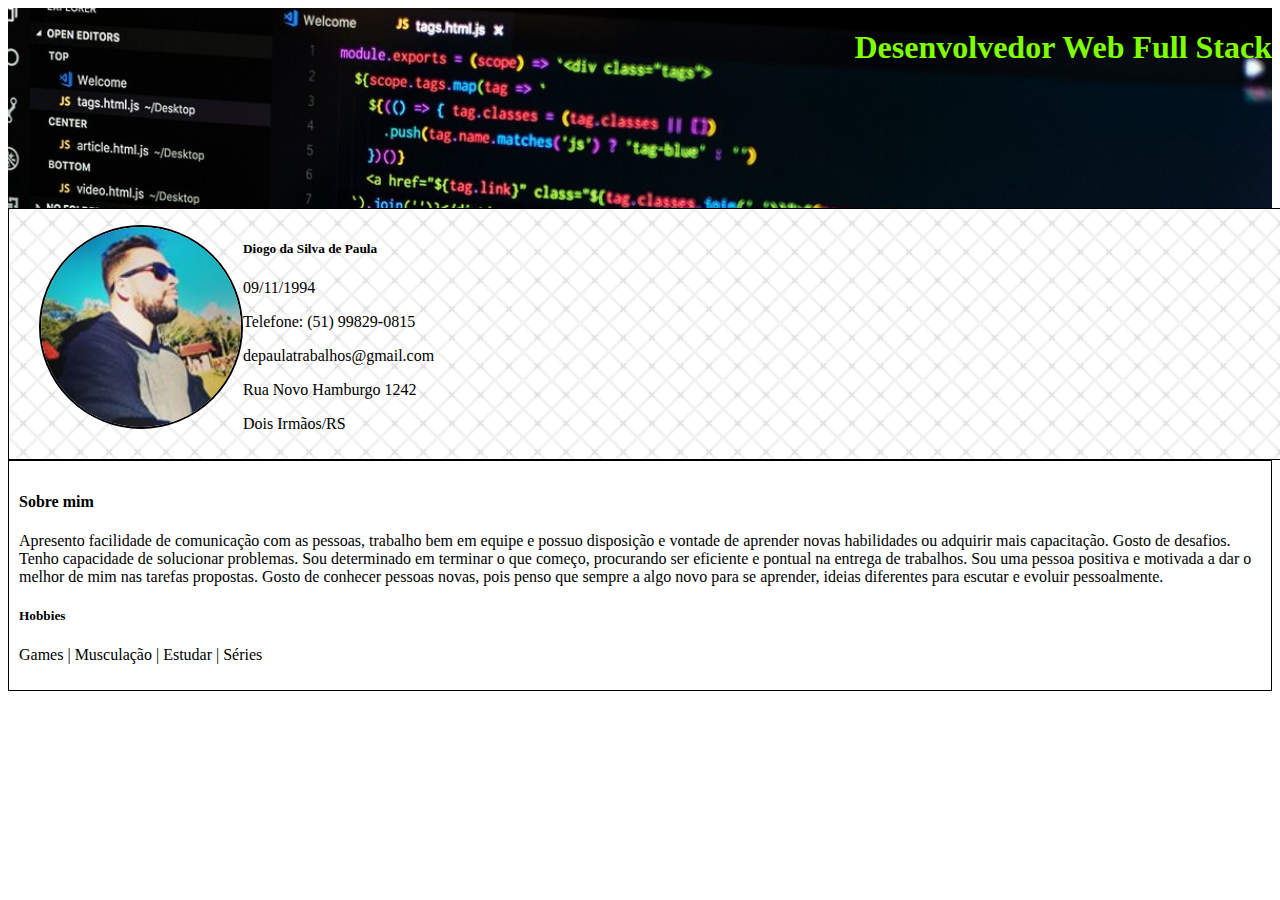
==== public/index.html @ 7ed24b2a "apresentação quase concluida" ====
<!DOCTYPE html>
<html lang="en">
  <head>
    <meta charset="UTF-8" />
    <meta http-equiv="X-UA-Compatible" content="IE=edge" />
    <meta name="viewport" content="width=device-width, initial-scale=1.0" />
    <link rel="stylesheet" href="../styles/style.css" />
    <link rel="shortcut icon" href="./images/iccon2.png" />
    <link
      href="https://fonts.googleapis.com/css2?family=Poppins:wght@600&display=swap"
      rel="stylesheet"
    />
    <link
      rel="stylesheet"
      href="https://cdnjs.cloudflare.com/ajax/libs/font-awesome/4.7.0/css/font-awesome.min.css"
    />
    <link
      rel="stylesheet"
      href="https://cdn.jsdelivr.net/npm/bootstrap@4.5.3/dist/css/bootstrap.min.css"
      integrity="sha384-TX8t27EcRE3e/ihU7zmQxVncDAy5uIKz4rEkgIXeMed4M0jlfIDPvg6uqKI2xXr2"
      crossorigin="anonymous"
    />
    <title>Currículo Online</title>
  </head>
  <body>
    <div class="container-fluid jumbotron">
      <div class="col-12 title-box">
        <h1 class="title">Desenvolvedor Web Full Stack</h1>
      </div>
    </div>
    <div class="container">
      <div class="row">
        <div class="col-6">
          <div class="card-perfil">
            <div class="img-box">
              <img src="../img/diogoPerfil.jpg" class="card-img" />
            </div>
            <div class="card-body d-flex justify-content-center">
              <div class="text-start">
                <h5 class="card-title">Diogo da Silva de Paula</h5>
                <p class="card-text">09/11/1994</p>
                <p>Telefone: (51) 99829-0815</p>
                <p>depaulatrabalhos@gmail.com</p>
                <p>Rua Novo Hamburgo 1242</p>
                <p>Dois Irmãos/RS</p>
              </div>
            </div>
          </div>
        </div>
        <div class="col-6">
          <div class="about">
            <h4>Sobre mim</h4>
            <p>
              Apresento facilidade de comunicação com as pessoas, trabalho bem
              em equipe e possuo disposição e vontade de aprender novas
              habilidades ou adquirir mais capacitação. Gosto de desafios. Tenho
              capacidade de solucionar problemas. Sou determinado em terminar o
              que começo, procurando ser eficiente e pontual na entrega de
              trabalhos. Sou uma pessoa positiva e motivada a dar o melhor de
              mim nas tarefas propostas. Gosto de conhecer pessoas novas, pois
              penso que sempre a algo novo para se aprender, ideias diferentes
              para escutar e evoluir pessoalmente.
            </p>
            <h5>Hobbies</h5>
            <p>Games | Musculação | Estudar | Séries</p>
          </div>
        </div>
      </div>
    </div>
  </body>
</html>
---- styles/style.css ----
.jumbotron {
  background-image: url(../img/codigo.jpeg);
  background-size: cover;
  background-repeat: no-repeat;
  height: 200px;
}
.title-box {
  display: flex;
  justify-content: flex-end;
  color: chartreuse;
}
.about {
  border: solid 1px black;
  padding: 10px;
}
.card-perfil {
  display: flex;
  justify-items: center;
  align-items: center;
  width: 100%;
  height: 100%;
  background-image: url(../img/checkerboard-cross.png);
  border: solid 1px black;
  padding: 10px;
}
.img-box {
  margin-bottom: 10px;
  margin-left: 20px;
}
.card-img {
  width: 200px !important;
  height: 200px;
  border-radius: 50% !important;
  border: solid 2px black;
}
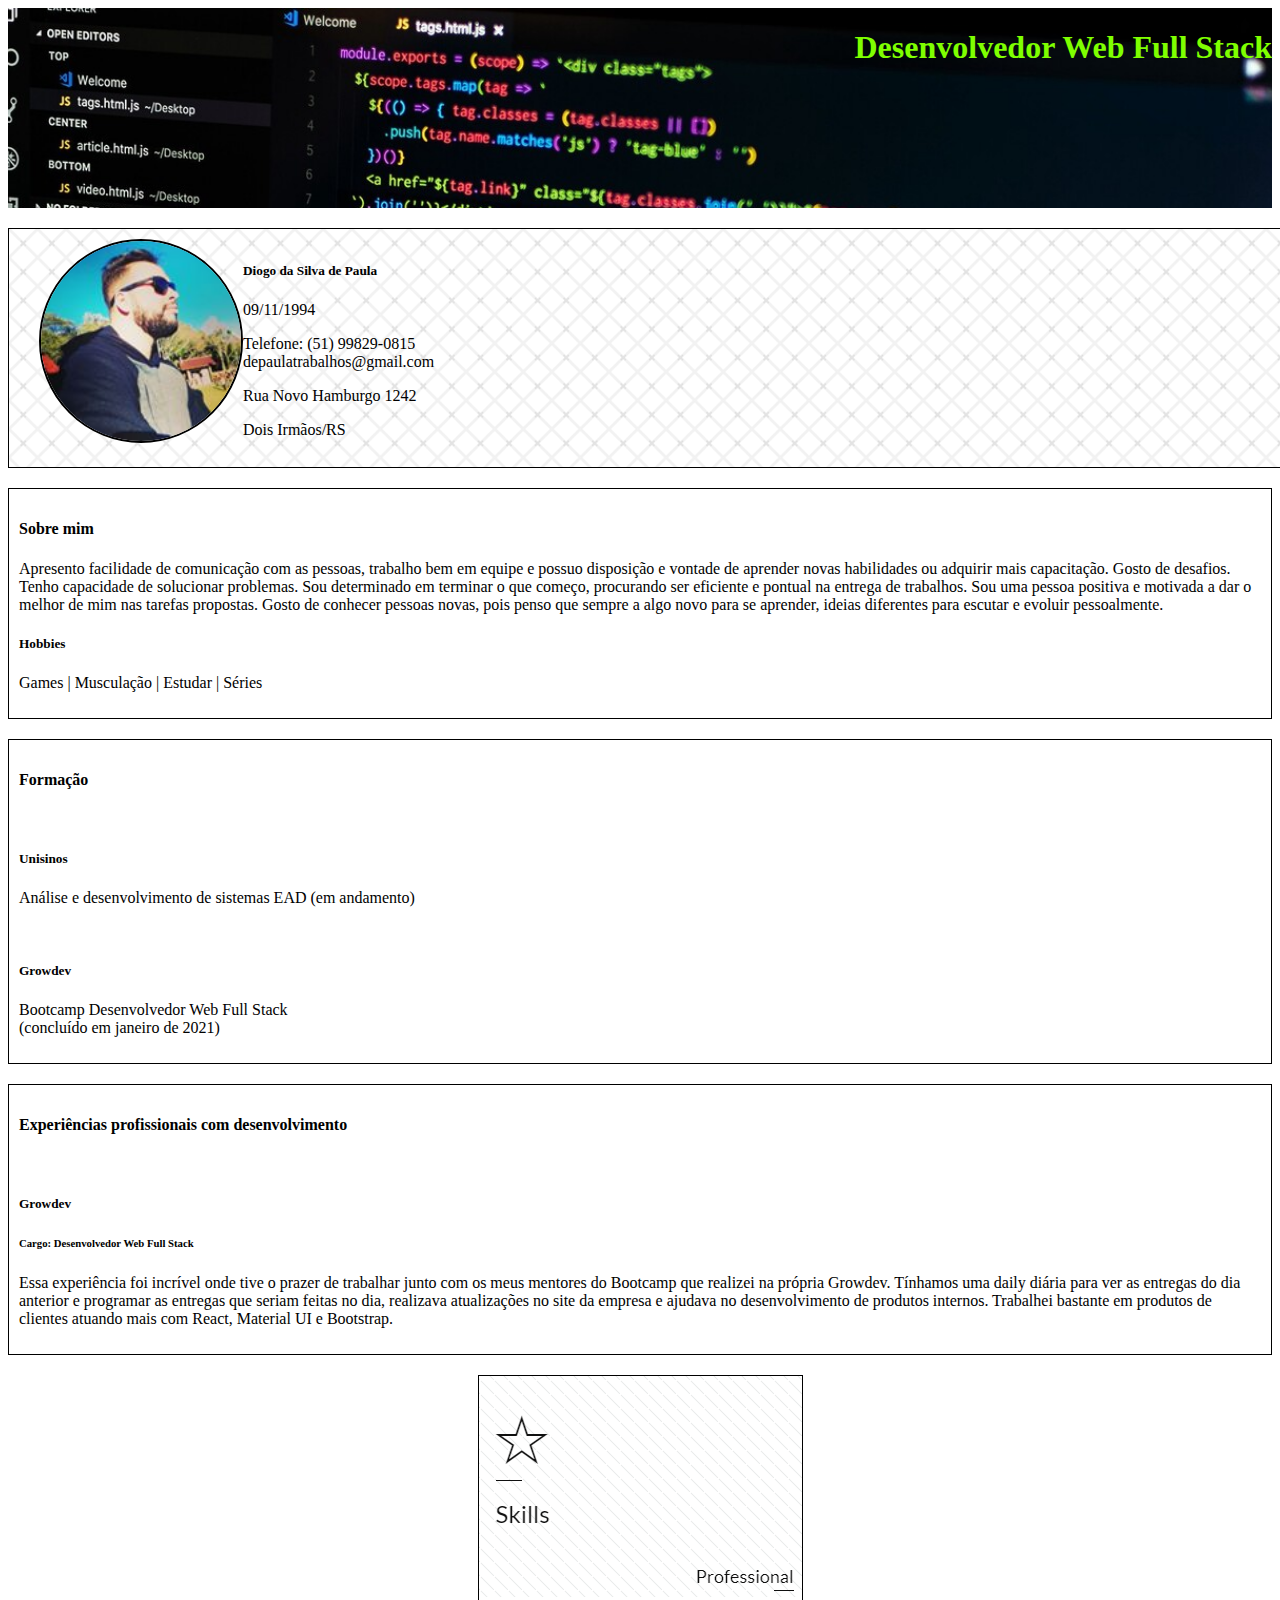
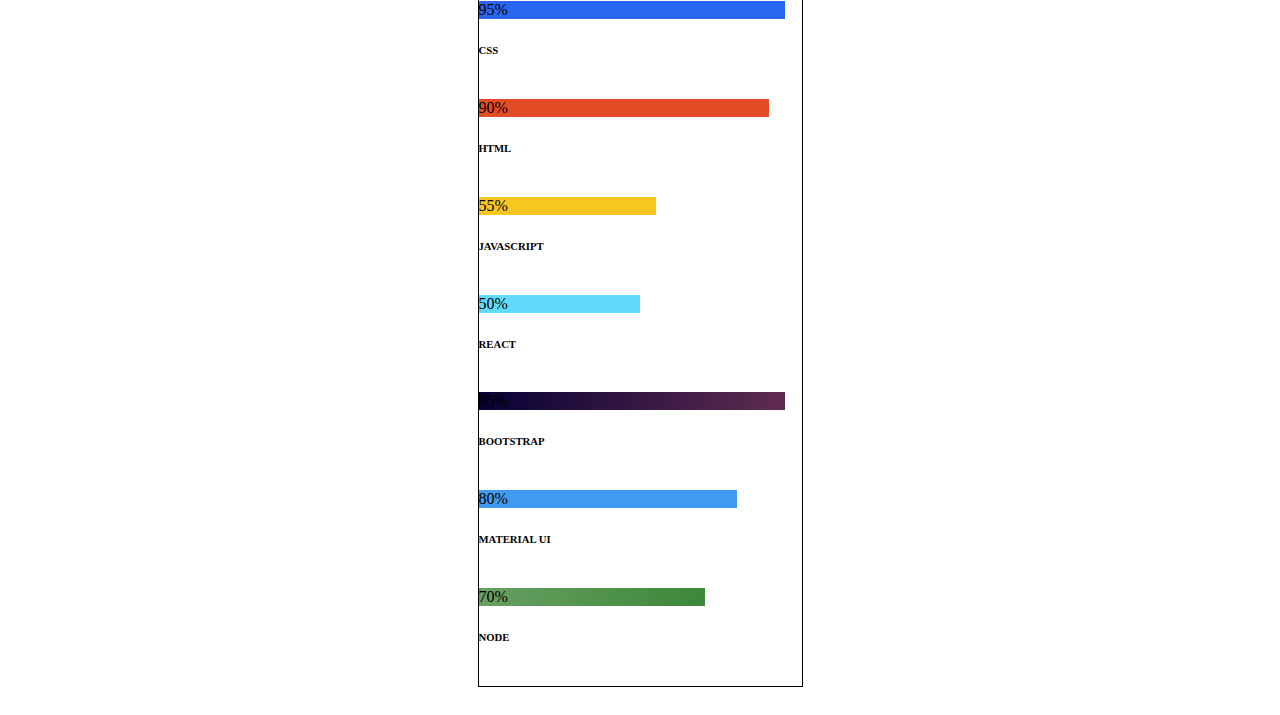
==== commit a47f59bd: "ok" ====
--- a/public/index.html
+++ b/public/index.html
@@ -5,7 +5,7 @@
     <meta http-equiv="X-UA-Compatible" content="IE=edge" />
     <meta name="viewport" content="width=device-width, initial-scale=1.0" />
     <link rel="stylesheet" href="../styles/style.css" />
-    <link rel="shortcut icon" href="./images/iccon2.png" />
+    <link rel="shortcut icon" href="../img/green.png" />
     <link
       href="https://fonts.googleapis.com/css2?family=Poppins:wght@600&display=swap"
       rel="stylesheet"
@@ -28,28 +28,33 @@
         <h1 class="title">Desenvolvedor Web Full Stack</h1>
       </div>
     </div>
-    <div class="container">
+    <div class="container background">
       <div class="row">
-        <div class="col-6">
-          <div class="card-perfil">
-            <div class="img-box">
-              <img src="../img/diogoPerfil.jpg" class="card-img" />
-            </div>
-            <div class="card-body d-flex justify-content-center">
-              <div class="text-start">
-                <h5 class="card-title">Diogo da Silva de Paula</h5>
-                <p class="card-text">09/11/1994</p>
-                <p>Telefone: (51) 99829-0815</p>
-                <p>depaulatrabalhos@gmail.com</p>
-                <p>Rua Novo Hamburgo 1242</p>
-                <p>Dois Irmãos/RS</p>
+        <div class="col-lg-6 col-12">
+          <div class="card-perfil-box">
+            <div class="card-perfil">
+              <div class="img-box">
+                <img src="../img/diogoPerfil.jpg" class="card-img" />
+              </div>
+              <div class="card-body d-flex justify-content-center">
+                <div class="text-start">
+                  <h5 class="card-title">Diogo da Silva de Paula</h5>
+                  <p class="card-text">09/11/1994</p>
+                  <p>
+                    Telefone: (51) 99829-0815 <br />
+                    depaulatrabalhos@gmail.com
+                  </p>
+                  <p>Rua Novo Hamburgo 1242</p>
+                  <p>Dois Irmãos/RS</p>
+                </div>
               </div>
             </div>
           </div>
         </div>
-        <div class="col-6">
-          <div class="about">
-            <h4>Sobre mim</h4>
+        <div class="col-lg-6 col-12">
+          <div class="about-box">
+            <div  class="about">
+              <h4>Sobre mim</h4>
             <p>
               Apresento facilidade de comunicação com as pessoas, trabalho bem
               em equipe e possuo disposição e vontade de aprender novas
@@ -63,7 +68,102 @@
             </p>
             <h5>Hobbies</h5>
             <p>Games | Musculação | Estudar | Séries</p>
+            </div>
           </div>
+        </div>
+        <div class="col-lg-7 col-12">
+          <div class="card-formation-box">
+            <div class="card-formation">
+              <h4 >Formação</h4>
+              <br />
+              <h5>Unisinos</h5>
+              <p>Análise e desenvolvimento de sistemas EAD (em andamento)</p>
+              
+              <br />
+              <h5>Growdev</h5>
+              <p>Bootcamp Desenvolvedor Web Full Stack <br> (concluído em janeiro de 2021)</p>
+              </div>
+            <div class="card-experience-box">
+              <div class="card-experience">
+              <h4>Experiências profissionais com desenvolvimento</h4>
+              <br />
+              <h5>Growdev</h5>
+              <h6>Cargo: Desenvolvedor Web Full Stack</h6>
+              <p>Essa experiência foi incrível onde tive o prazer de trabalhar junto com os meus mentores do Bootcamp
+                que realizei na própria Growdev. Tínhamos uma daily diária para ver as entregas do dia anterior e programar
+                as entregas que seriam feitas no dia, realizava atualizações no site da empresa e ajudava no desenvolvimento de 
+                produtos internos.
+                Trabalhei bastante em produtos de clientes atuando mais com React, Material UI e Bootstrap.
+              </p>
+              </div>
+            </div>
+            </div>
+          </div>
+        <div class="col-lg-4 col-12">
+          <div class="card-skill-box">
+            <div class="card-skill">
+              <img src="../img/card2.png" class="card-img-top2" />
+              <div class="card-body text-center">
+                <div class="progress">
+                  <div 
+                  class="progress-bar" role="progressbar" 
+                  style="width: 95%;background-color:#2965f1;" 
+                  aria-valuenow="95" aria-valuemin="0" aria-valuemax="100">95%</div>
+                </div> 
+                <h6 class="pt-2">CSS</h6>
+                <br />
+                <div class="progress">
+                  <div 
+                  class="progress-bar" role="progressbar" 
+                  style="width: 90%;background-color: #e34c26;" 
+                  aria-valuenow="90" aria-valuemin="0" aria-valuemax="100">90%</div>
+                </div> 
+                <h6 class="pt-2">HTML</h6>
+                <br />
+                <div class="progress">
+                  <div 
+                  class="progress-bar" role="progressbar" 
+                  style="width: 55%;background-color: #f8c620;" 
+                  aria-valuenow="55" aria-valuemin="0" aria-valuemax="100">55%</div>
+                </div> 
+                <h6 class="pt-2">JAVASCRIPT</h6>
+                <br />
+                <div class="progress">
+                  <div 
+                  class="progress-bar" role="progressbar" 
+                  style="width: 50%;background-color: #61DBFB;" 
+                  aria-valuenow="50" aria-valuemin="0" aria-valuemax="100">50%</div>
+                </div> 
+                <h6 class="pt-2">REACT</h6>
+                <br />
+                <div class="progress">
+                  <div 
+                  class="progress-bar" role="progressbar" 
+                  style="width: 95%;background: linear-gradient(to right, #080135, #602C50);" 
+                  aria-valuenow="95" aria-valuemin="0" aria-valuemax="100">95%</div>
+                </div> 
+                <h6 class="pt-2">BOOTSTRAP</h6>
+                <br />
+                <div class="progress">
+                  <div 
+                  class="progress-bar" role="progressbar" 
+                  style="width: 80%;background-color:#409bf0;" 
+                  aria-valuenow="80" aria-valuemin="0" aria-valuemax="100">80%</div>
+                </div> 
+                <h6 class="pt-2">MATERIAL UI</h6>
+                <br />
+                <div class="progress">
+                  <div 
+                  class="progress-bar" role="progressbar" 
+                  style="width: 70%;background: linear-gradient(to right, #68a063, #3c873a);" 
+                  aria-valuenow="70" aria-valuemin="0" aria-valuemax="100">70%</div>
+                </div> 
+                <h6 class="pt-2">NODE</h6>
+                <br />
+              </div>
+            </div>
+          </div>
+        </div>
         </div>
       </div>
     </div>
--- a/styles/style.css
+++ b/styles/style.css
@@ -1,3 +1,6 @@
+body {
+  /* background: linear-gradient(to right, #68a063, #59f153); */
+}
 .jumbotron {
   background-image: url(../img/codigo.jpeg);
   background-size: cover;
@@ -9,9 +12,15 @@
   justify-content: flex-end;
   color: chartreuse;
 }
+.about-box {
+  padding-top: 20px;
+}
 .about {
   border: solid 1px black;
   padding: 10px;
+}
+.card-perfil-box {
+  padding-top: 20px;
 }
 .card-perfil {
   display: flex;
@@ -33,3 +42,33 @@
   border-radius: 50% !important;
   border: solid 2px black;
 }
+.card-skill-box {
+  display: flex;
+  justify-content: center;
+  padding: 20px 0px;
+}
+.card-skill {
+  border: solid 1px black;
+}
+.card-formation-box {
+  padding-top: 20px;
+}
+.card-formation {
+  border: solid 1px black;
+  padding: 10px;
+}
+.card-experience-box {
+  padding-top: 20px;
+}
+.card-experience {
+  border: solid 1px black;
+  padding: 10px;
+}
+@media (max-width: 1200px) {
+  .jumbotron {
+    height: 250px;
+  }
+  .card-perfil {
+    flex-direction: column;
+  }
+}
